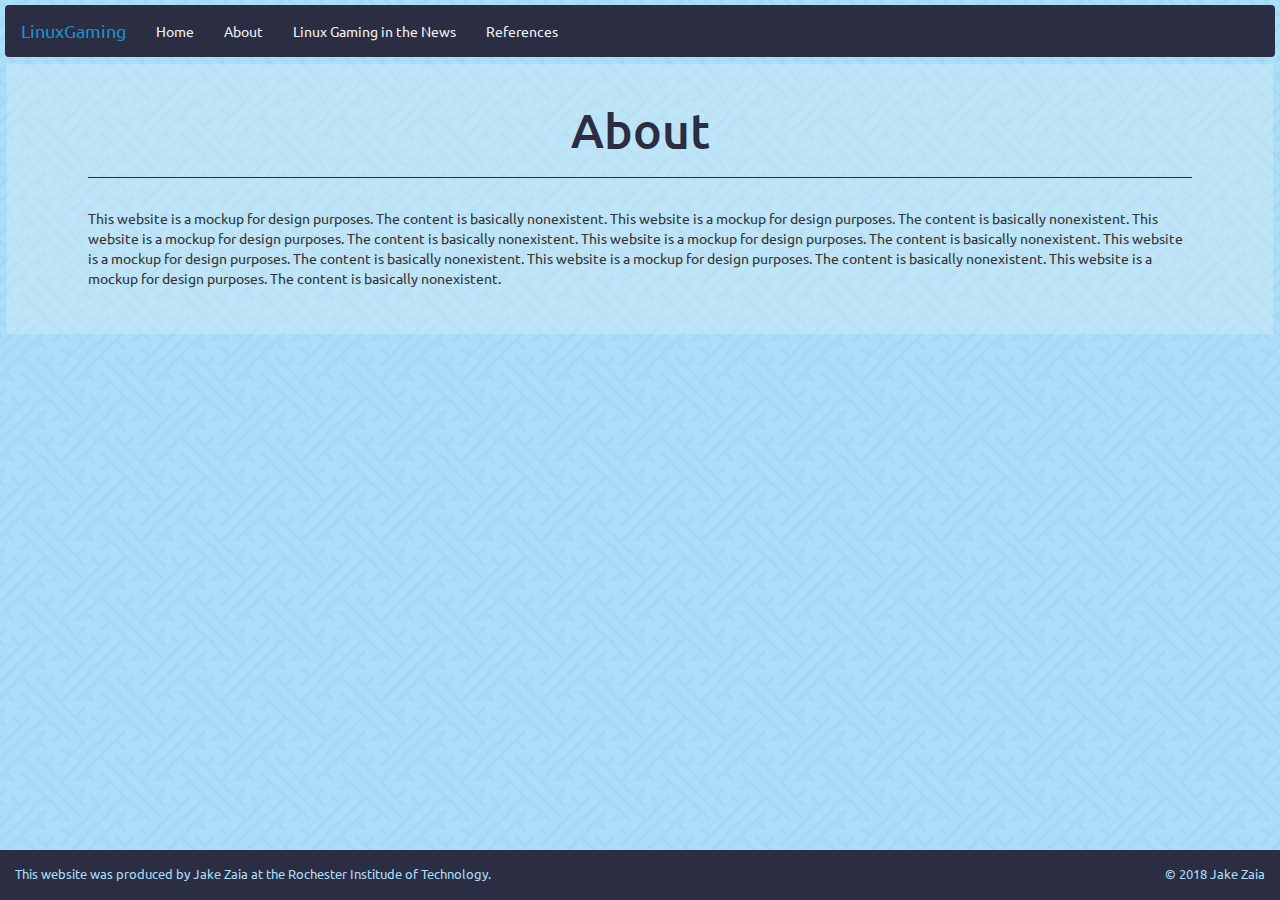
==== about.html @ 23d6ded5 "Initial commit" ====
<!DOCTYPE html>
<html>

  <head>
    <!-- Link Bootstrap CSS -->
    <link rel="stylesheet" href="https://maxcdn.bootstrapcdn.com/bootstrap/3.3.7/css/bootstrap.min.css" integrity="sha384-BVYiiSIFeK1dGmJRAkycuHAHRg32OmUcww7on3RYdg4Va+PmSTsz/K68vbdEjh4u" crossorigin="anonymous">
    <!-- Ubuntu font -->
    <link href="https://fonts.googleapis.com/css?family=Ubuntu" rel="stylesheet">
    <!-- Custom stylesheets -->
    <link rel="stylesheet" type="text/css" href="static/css/base.css">
    <link rel="stylesheet" type="text/css" href="static/css/about.css">
  </head>

  <body>

    <nav class="navbar">
      <div class="container-fluid">
        <div class="navbar-header">
          <button type="button" class="navbar-toggle" data-toggle="collapse" data-target="#myNavbar">
            <span class="icon-bar"></span>
            <span class="icon-bar"></span>
            <span class="icon-bar"></span>
          </button>
          <a class="navbar-brand" href="">LinuxGaming</a>
        </div>
        <div class="collapse navbar-collapse" id="myNavbar">
          <ul class="nav navbar-nav">
            <li><a href="index.html">Home</a></li>
            <li><a href="about.html">About</a></li>
            <li><a href="news.html">Linux Gaming in the News</a></li>
            <li><a href="references.html">References</a></li>
          </ul>
        </div>
      </div>
    </nav>


    <div class="content">

      <h1> About </h1>

      <hr>

      <p>
        This website is a mockup for design purposes. The content is basically nonexistent. This website is a mockup for design purposes. The content is basically nonexistent. This website is a mockup for design purposes. The content is basically nonexistent. This website is a mockup for design purposes. The content is basically nonexistent. This website is a mockup for design purposes. The content is basically nonexistent. This website is a mockup for design purposes. The content is basically nonexistent. This website is a mockup for design purposes. The content is basically nonexistent.
      </p>

    </div>

    <footer class="fixed-bottom">
      <p>
        <span style="float: left;">This website was produced by Jake Zaia at the Rochester Institude of Technology.</span>
        <span style="float: right;"> © 2018 <a href="https://github.com/jzaia18">Jake Zaia</a></span>
      </p>
    </footer>


    <!-- JQuery -->
    <script
      src="https://code.jquery.com/jquery-3.3.1.min.js"
      integrity="sha256-FgpCb/KJQlLNfOu91ta32o/NMZxltwRo8QtmkMRdAu8="
      crossorigin="anonymous">
    </script>
    <!-- Bootstrap JS -->
    <script
      src="https://maxcdn.bootstrapcdn.com/bootstrap/3.3.7/js/bootstrap.min.js"
      integrity="sha384-Tc5IQib027qvyjSMfHjOMaLkfuWVxZxUPnCJA7l2mCWNIpG9mGCD8wGNIcPD7Txa"
      crossorigin="anonymous">
    </script>
  </body>
</html>
---- static/css/base.css ----
body {
    background-image: url(../img/background.png);
    background-color: #A9DFF9;
    font-family: 'Ubuntu', sans-serif;
    color: #333333;
}

.icon-bar {
    background-color: #EDF2F4;
}

.navbar {
    margin: 5px;
    background-color: #2B2D42;
}

.navbar li a {
    color: #EDF2F4;
}

.nav li a:focus {
    color: #1793D1;
    background-color: #2B2D42;
}

.nav li a:hover {
    color: #1793D1;
    background-color: #2B2D42;
}


.navbar-brand, .navbar-brand:hover {
    color: #1793D1;
}

.content {
    margin: 7px;
    padding: 20px;
    min-height: 30vh;
    background-color: rgba(239, 242, 244, 0.3);
}

.image-text-pair {
    margin: auto;
    padding: 10px;
}

.itp-img {
    width: 20%;
}

.itp-p {
    width: 70%;
}

.itp-p-left {
    padding-left: 5%;
}

.itp-p-right {
    padding-right: 5%;
}

.image-text-pair img {
    height: 90%;
    max-width: 80%;
    vertical-align: middle;
    display: block;
    margin: auto;
}

hr {
    width: 90%;
    border-color: #2B2D42;
}

h1 {
    text-align: center;
    font-size: 48px;
    color: #2B2D42;
}

footer {
    position: fixed;
    padding: 15px;
    font-size: 13px;
    height: 50px;
    bottom: 0;
    width: 100%;
    background-color: #2B2D42;
}

footer p, footer a {
    margin: 0;
    color: #A9DFF9;
}
---- static/css/about.css ----
p {
    margin-top: 30px;
    margin-left: 5%;
    margin-right: 5%;
}
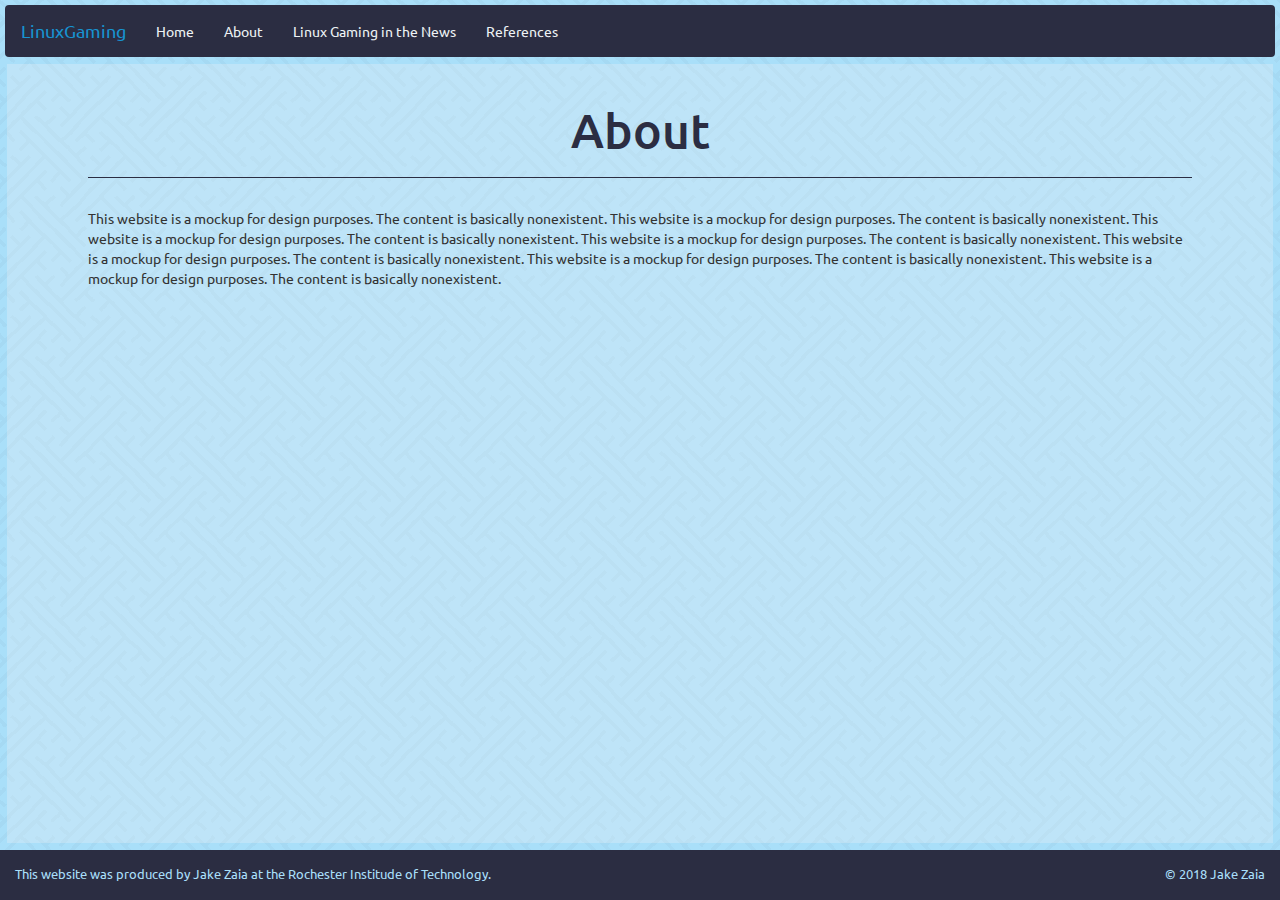
==== commit 8f107cba: "Reformatted references page and began work on JS functions for copying citations" ====
--- a/about.html
+++ b/about.html
@@ -2,6 +2,7 @@
 <html>
 
   <head>
+    <meta charset="utf-8"/>
     <!-- Link Bootstrap CSS -->
     <link rel="stylesheet" href="https://maxcdn.bootstrapcdn.com/bootstrap/3.3.7/css/bootstrap.min.css" integrity="sha384-BVYiiSIFeK1dGmJRAkycuHAHRg32OmUcww7on3RYdg4Va+PmSTsz/K68vbdEjh4u" crossorigin="anonymous">
     <!-- Ubuntu font -->
--- a/static/css/base.css
+++ b/static/css/base.css
@@ -36,7 +36,7 @@
 .content {
     margin: 7px;
     padding: 20px;
-    min-height: 30vh;
+    min-height: calc(100vh - 121px);
     background-color: rgba(239, 242, 244, 0.3);
 }
 
@@ -81,7 +81,7 @@
 }
 
 footer {
-    position: fixed;
+    position: sticky;
     padding: 15px;
     font-size: 13px;
     height: 50px;
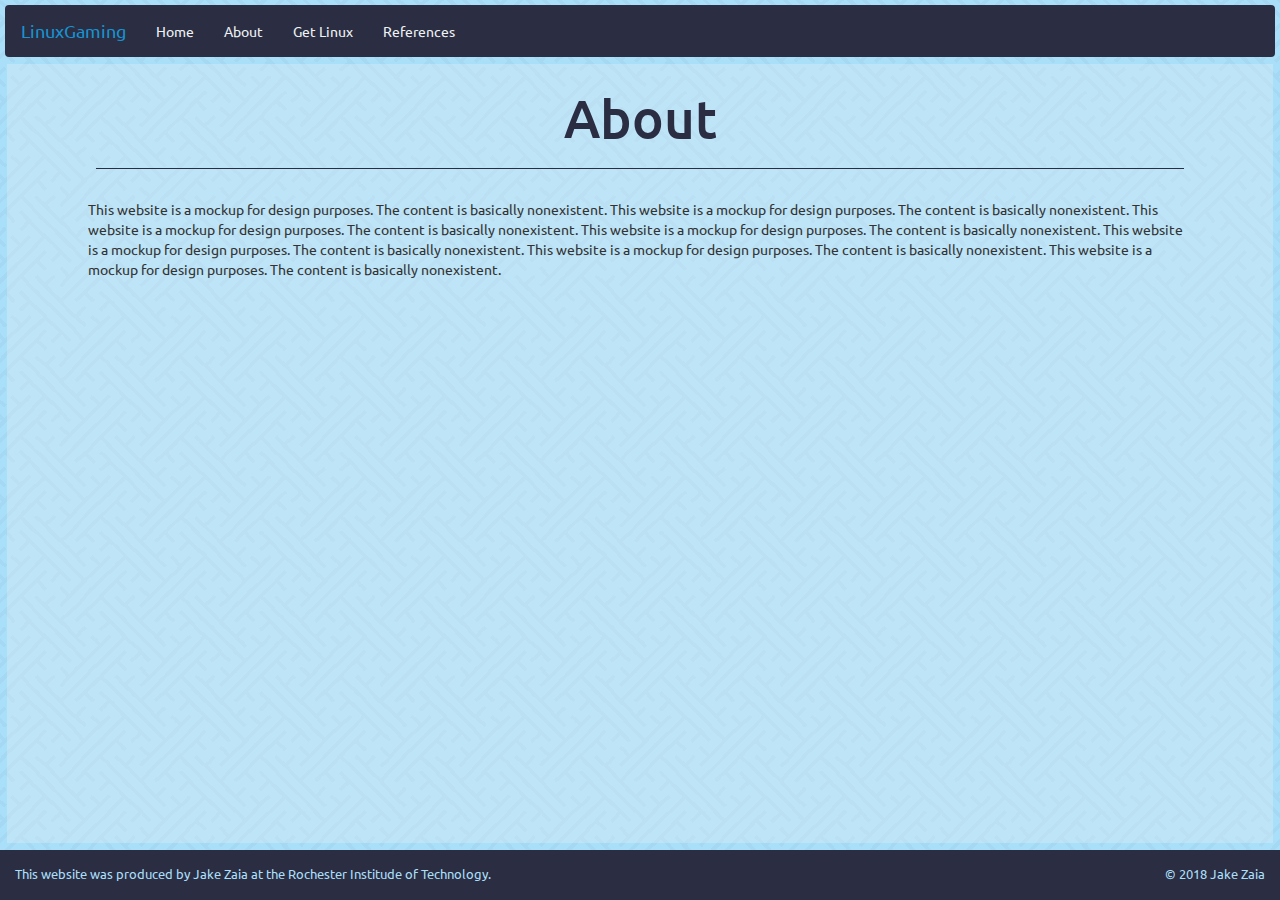
==== commit 4558a190: "Begin work on 'Get Linux' page" ====
--- a/about.html
+++ b/about.html
@@ -28,7 +28,7 @@
           <ul class="nav navbar-nav">
             <li><a href="index.html">Home</a></li>
             <li><a href="about.html">About</a></li>
-            <li><a href="news.html">Linux Gaming in the News</a></li>
+            <li><a href="getlinux.html">Get Linux</a></li>
             <li><a href="references.html">References</a></li>
           </ul>
         </div>
--- a/static/css/base.css
+++ b/static/css/base.css
@@ -1,5 +1,5 @@
 body {
-    background-image: url(../img/background.png);
+    background-image: url(../img/base/background.png);
     background-color: #A9DFF9;
     font-family: 'Ubuntu', sans-serif;
     color: #333333;
@@ -35,7 +35,10 @@
 
 .content {
     margin: 7px;
-    padding: 20px;
+    padding-top: 5px;
+    padding-bottom: 5px;
+    padding-left: 20px;
+    padding-right: 20px;
     min-height: calc(100vh - 121px);
     background-color: rgba(239, 242, 244, 0.3);
 }
@@ -46,23 +49,23 @@
 }
 
 .itp-img {
-    width: 20%;
+    width: 20vw;
 }
 
 .itp-p {
-    width: 70%;
+    width: 70vw;
 }
 
-.itp-p-left {
-    padding-left: 5%;
+.itp-left {
+    padding-left: 3vw;
 }
 
-.itp-p-right {
-    padding-right: 5%;
+.itp-right {
+    padding-right: 3vw;
 }
 
 .image-text-pair img {
-    height: 90%;
+    max-height: 90%;
     max-width: 80%;
     vertical-align: middle;
     display: block;
@@ -70,18 +73,17 @@
 }
 
 hr {
-    width: 90%;
+    width: 85vw;
     border-color: #2B2D42;
 }
 
 h1 {
     text-align: center;
-    font-size: 48px;
+    font-size: 40pt;
     color: #2B2D42;
 }
 
 footer {
-    position: sticky;
     padding: 15px;
     font-size: 13px;
     height: 50px;
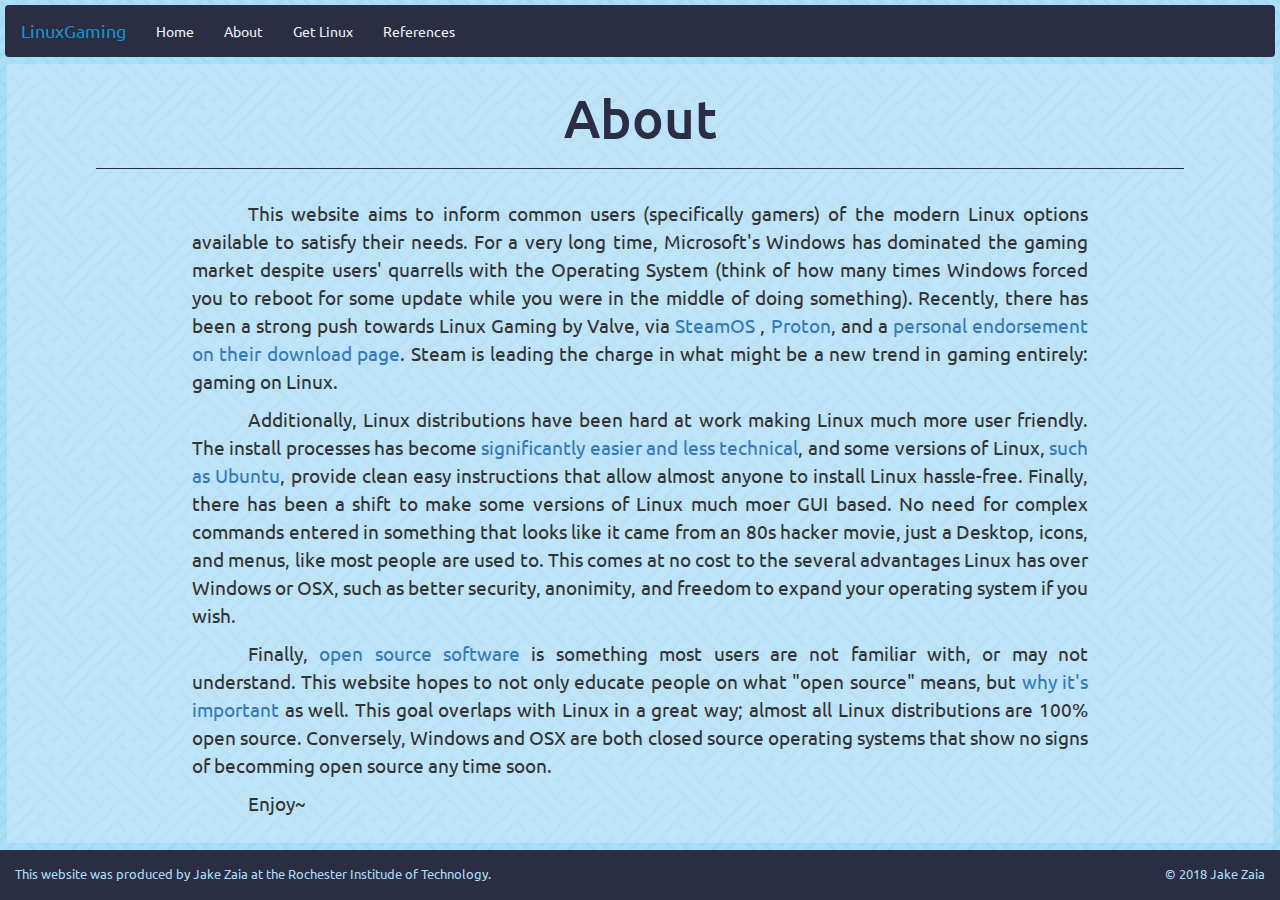
==== commit dbbc8a57: "Write 1st draft of about page" ====
--- a/about.html
+++ b/about.html
@@ -42,9 +42,18 @@
 
       <hr>
 
-      <p>
-        This website is a mockup for design purposes. The content is basically nonexistent. This website is a mockup for design purposes. The content is basically nonexistent. This website is a mockup for design purposes. The content is basically nonexistent. This website is a mockup for design purposes. The content is basically nonexistent. This website is a mockup for design purposes. The content is basically nonexistent. This website is a mockup for design purposes. The content is basically nonexistent. This website is a mockup for design purposes. The content is basically nonexistent.
-      </p>
+      <div class="about-text-wrapper">
+        <p>
+          This website aims to inform common users (specifically gamers) of the modern Linux options available to satisfy their needs. For a very long time, Microsoft's Windows has dominated the gaming market despite users' quarrells with the Operating System (think of how many times Windows forced you to reboot for some update while you were in the middle of doing something). Recently, there has been a strong push towards Linux Gaming by Valve, via <a href="https://www.engadget.com/2018/04/05/valve-steam-machines-linux-steamos/"> SteamOS </a>, <a href="https://www.forbes.com/sites/jasonevangelho/2018/08/22/valve-changes-everything-windows-exclusive-games-now-run-on-steam-for-linux/#568909fbe3fa">Proton</a>, and a <a href="https://store.steampowered.com/about/"> personal endorsement on their download page</a>. Steam is leading the charge in what might be a new trend in gaming entirely: gaming on Linux.
+        </p>
+        <p>
+          Additionally, Linux distributions have been hard at work making Linux much more user friendly. The install processes has become <a href="https://www.howtogeek.com/192462/linux-was-once-hard-to-install-and-use-now-its-easy/"> significantly easier and less technical</a>, and some versions of Linux, <a href="https://tutorials.ubuntu.com/tutorial/tutorial-install-ubuntu-desktop#0">such as Ubuntu</a>, provide clean easy instructions that allow almost anyone to install Linux hassle-free. Finally, there has been a shift to make some versions of Linux much moer GUI based. No need for complex commands entered in something that looks like it came from an 80s hacker movie, just a Desktop, icons, and menus, like most people are used to. This comes at no cost to the several advantages Linux has over Windows or OSX, such as better security, anonimity, and freedom to expand your operating system if you wish.
+        </p>
+        <p>
+          Finally, <a href="https://opensource.com/resources/what-open-source"> open source software </a> is something most users are not familiar with, or may not understand. This website hopes to not only educate people on what "open source" means, but <a href="https://publiccode.eu/"> why it's important</a> as well. This goal overlaps with Linux in a great way; almost all Linux distributions are 100% open source. Conversely, Windows and OSX are both closed source operating systems that show no signs of becomming open source any time soon.
+        </p>
+        <p> Enjoy~ </p>
+      </div>
 
     </div>
 
--- a/static/css/about.css
+++ b/static/css/about.css
@@ -1,5 +1,12 @@
-p {
+.about-text-wrapper {
+    margin: auto;
     margin-top: 30px;
-    margin-left: 5%;
-    margin-right: 5%;
+    width: 70vw;
 }
+
+.about-text-wrapper p {
+    font-size: 14pt;
+    text-align: justify;
+    text-indent: 3em;
+    line-height: 1.5;
+}
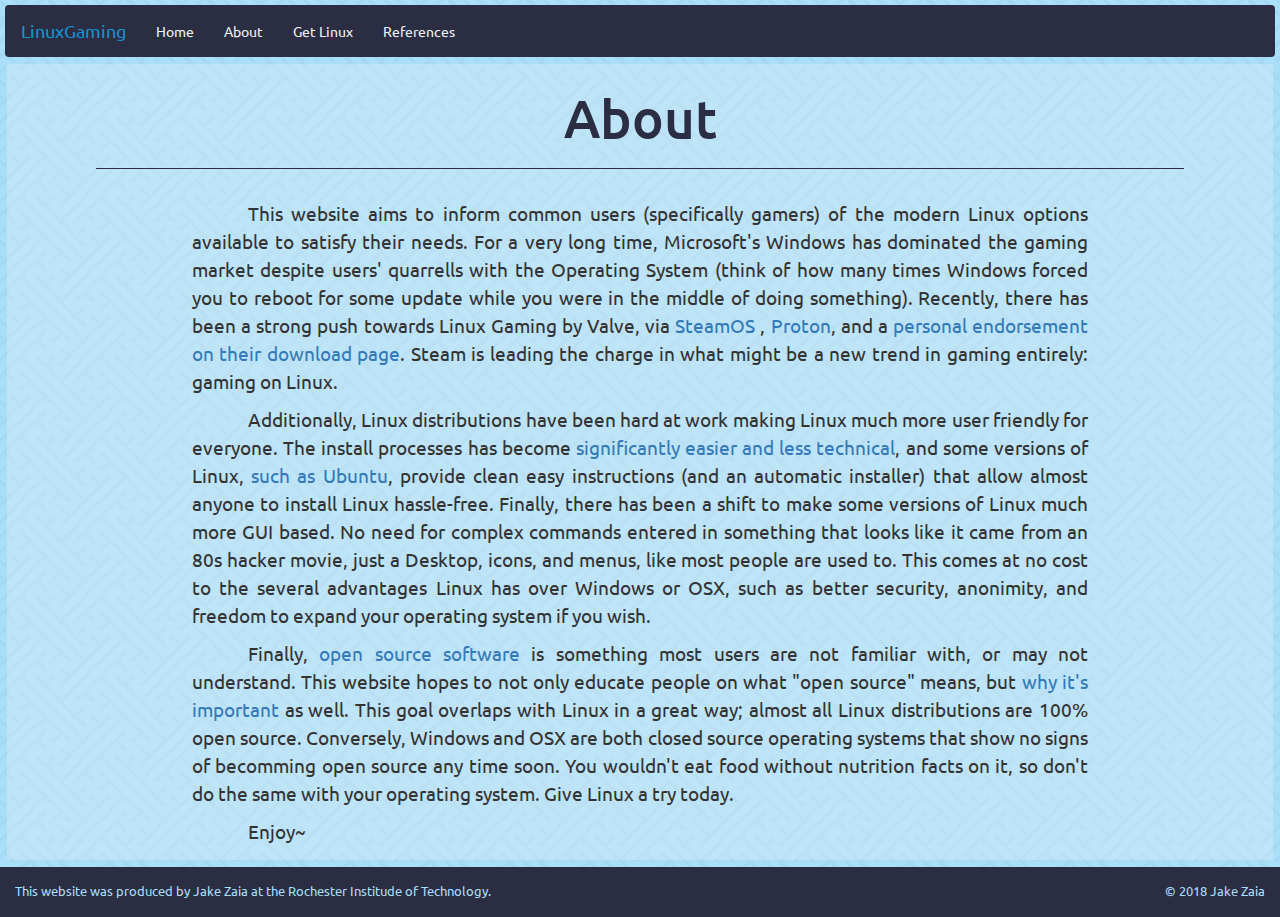
==== commit ffd415d6: "Small edits to about.html" ====
--- a/about.html
+++ b/about.html
@@ -47,10 +47,10 @@
           This website aims to inform common users (specifically gamers) of the modern Linux options available to satisfy their needs. For a very long time, Microsoft's Windows has dominated the gaming market despite users' quarrells with the Operating System (think of how many times Windows forced you to reboot for some update while you were in the middle of doing something). Recently, there has been a strong push towards Linux Gaming by Valve, via <a href="https://www.engadget.com/2018/04/05/valve-steam-machines-linux-steamos/"> SteamOS </a>, <a href="https://www.forbes.com/sites/jasonevangelho/2018/08/22/valve-changes-everything-windows-exclusive-games-now-run-on-steam-for-linux/#568909fbe3fa">Proton</a>, and a <a href="https://store.steampowered.com/about/"> personal endorsement on their download page</a>. Steam is leading the charge in what might be a new trend in gaming entirely: gaming on Linux.
         </p>
         <p>
-          Additionally, Linux distributions have been hard at work making Linux much more user friendly. The install processes has become <a href="https://www.howtogeek.com/192462/linux-was-once-hard-to-install-and-use-now-its-easy/"> significantly easier and less technical</a>, and some versions of Linux, <a href="https://tutorials.ubuntu.com/tutorial/tutorial-install-ubuntu-desktop#0">such as Ubuntu</a>, provide clean easy instructions that allow almost anyone to install Linux hassle-free. Finally, there has been a shift to make some versions of Linux much moer GUI based. No need for complex commands entered in something that looks like it came from an 80s hacker movie, just a Desktop, icons, and menus, like most people are used to. This comes at no cost to the several advantages Linux has over Windows or OSX, such as better security, anonimity, and freedom to expand your operating system if you wish.
+          Additionally, Linux distributions have been hard at work making Linux much more user friendly for everyone. The install processes has become <a href="https://www.howtogeek.com/192462/linux-was-once-hard-to-install-and-use-now-its-easy/"> significantly easier and less technical</a>, and some versions of Linux, <a href="https://tutorials.ubuntu.com/tutorial/tutorial-install-ubuntu-desktop#0">such as Ubuntu</a>, provide clean easy instructions (and an automatic installer) that allow almost anyone to install Linux hassle-free. Finally, there has been a shift to make some versions of Linux much more GUI based. No need for complex commands entered in something that looks like it came from an 80s hacker movie, just a Desktop, icons, and menus, like most people are used to. This comes at no cost to the several advantages Linux has over Windows or OSX, such as better security, anonimity, and freedom to expand your operating system if you wish.
         </p>
         <p>
-          Finally, <a href="https://opensource.com/resources/what-open-source"> open source software </a> is something most users are not familiar with, or may not understand. This website hopes to not only educate people on what "open source" means, but <a href="https://publiccode.eu/"> why it's important</a> as well. This goal overlaps with Linux in a great way; almost all Linux distributions are 100% open source. Conversely, Windows and OSX are both closed source operating systems that show no signs of becomming open source any time soon.
+          Finally, <a href="https://opensource.com/resources/what-open-source"> open source software </a> is something most users are not familiar with, or may not understand. This website hopes to not only educate people on what "open source" means, but <a href="https://publiccode.eu/"> why it's important</a> as well. This goal overlaps with Linux in a great way; almost all Linux distributions are 100% open source. Conversely, Windows and OSX are both closed source operating systems that show no signs of becomming open source any time soon. You wouldn't eat food without nutrition facts on it, so don't do the same with your operating system. Give Linux a try today.
         </p>
         <p> Enjoy~ </p>
       </div>
